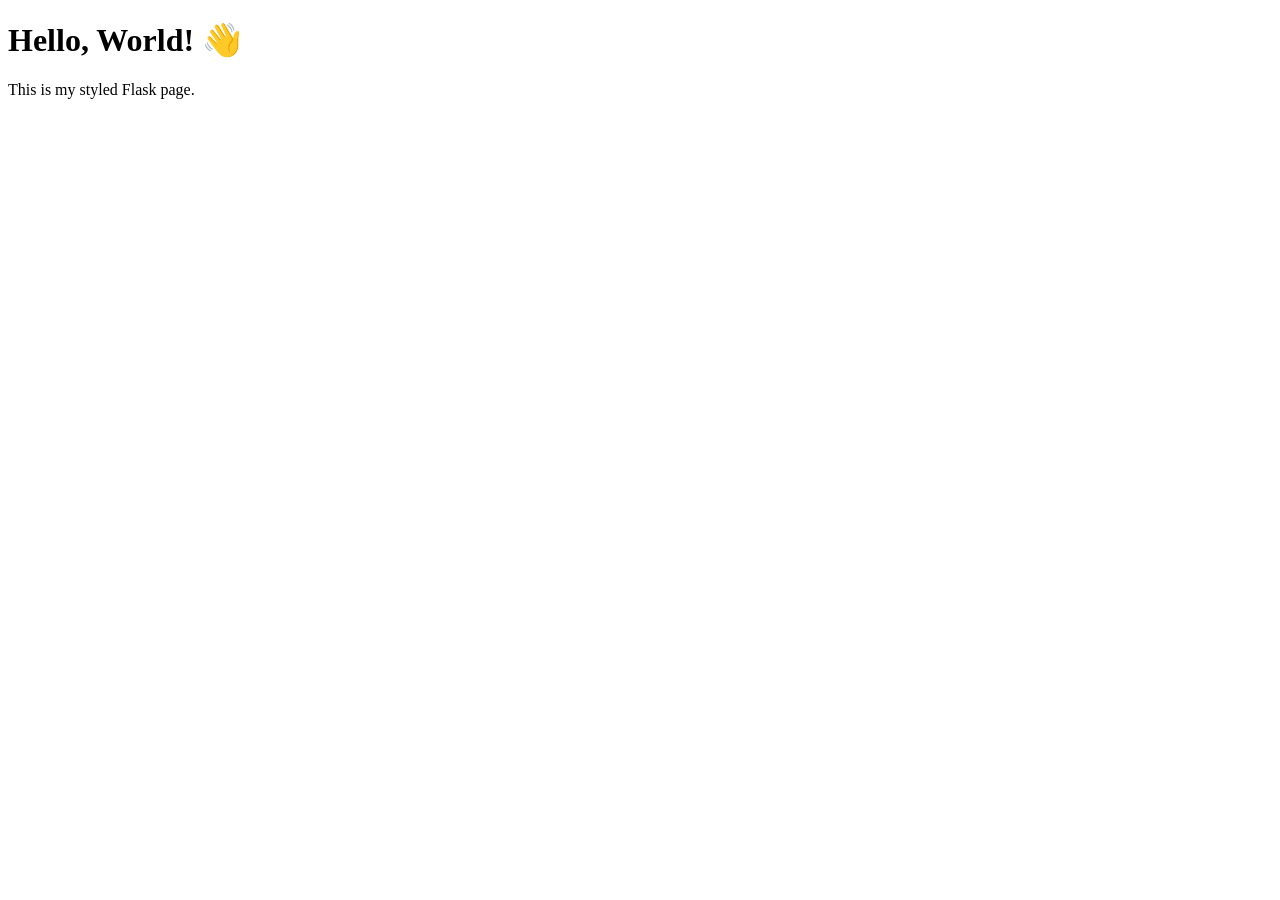
==== templates/index.html @ 76fcc99b "Initial Flask project with HTML and CSS" ====
<!DOCTYPE html>
<html>
<head>
    <title>Hello Page</title>
    <!-- Link CSS -->
    <link rel="stylesheet" 
href="{{ url_for('static', filename='style.css') }}">
</head>
<body>

    <div class="container">
        <h1>Hello, World! 👋</h1>
        <p>This is my styled Flask page.</p>
    </div>

</body>
</html>
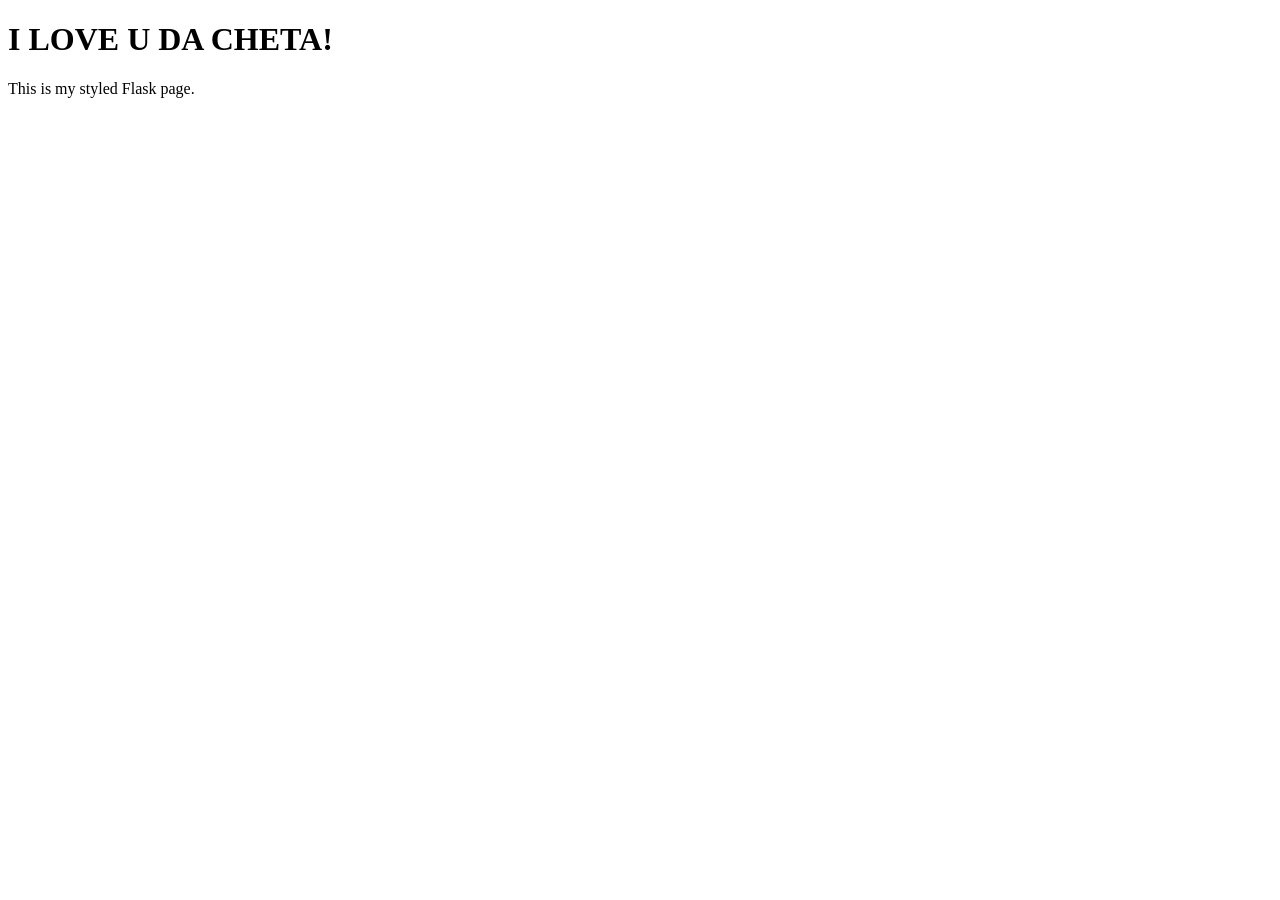
==== commit 2e272859: "Added Flask form with validation and styling" ====
--- a/templates/index.html
+++ b/templates/index.html
@@ -9,7 +9,7 @@
 <body>
 
     <div class="container">
-        <h1>Hello, World! 👋</h1>
+        <h1>I LOVE U DA CHETA! </h1>
         <p>This is my styled Flask page.</p>
     </div>
 
